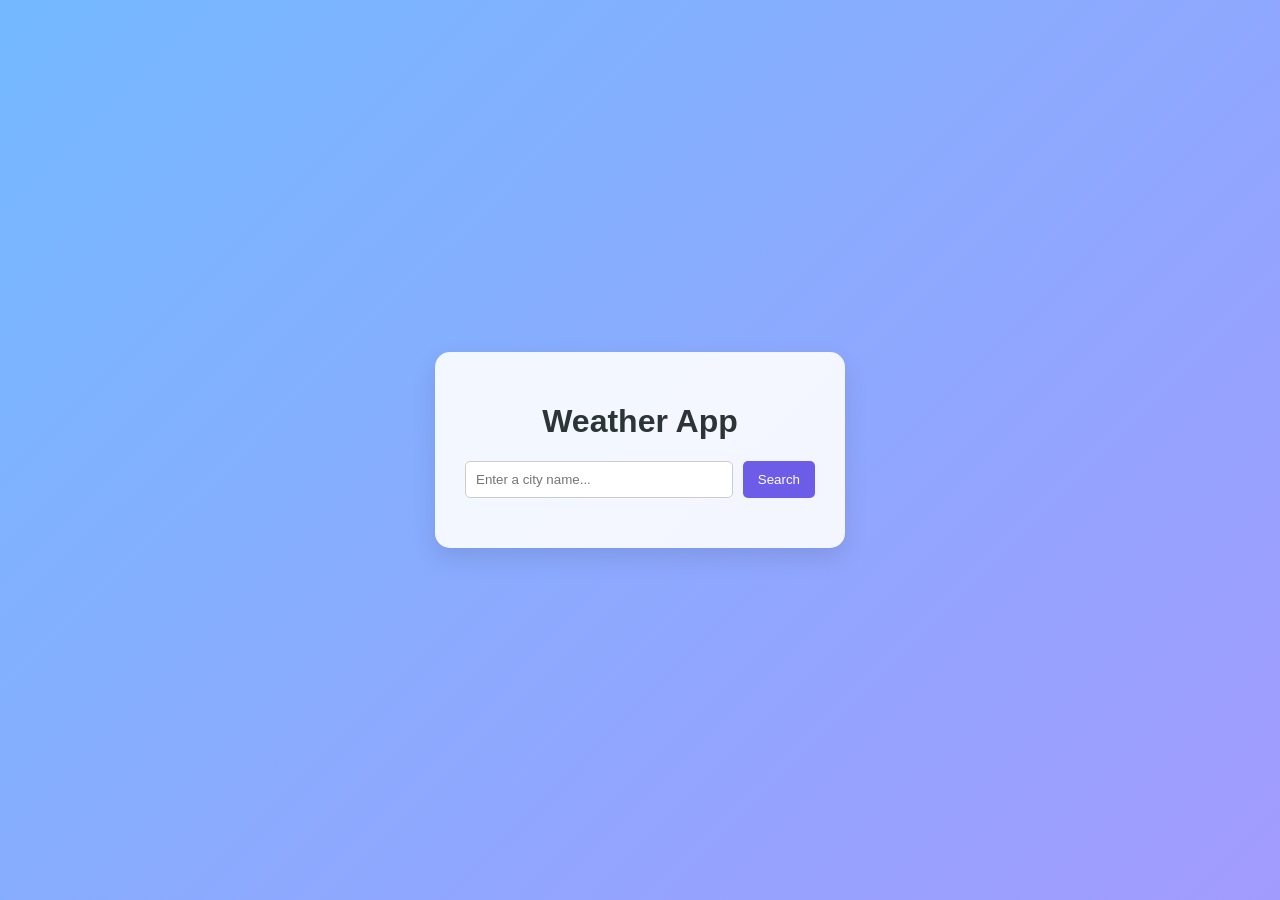
==== weather-app/index.html @ 1c3518b7 "1er commit sur weather-app" ====
<!DOCTYPE html>
<html lang="en">
<head>
    <meta charset="UTF-8">
    <meta name="viewport" content="width=device-width, initial-scale=1.0">
    <title>Weather App</title>
    <link rel="stylesheet" href="style.css">
</head>
<body>
    <div class="weather-container">
        <h1>Weather App</h1>
        
        <!-- Form to search for a city -->
        <form id="search-form">
            <input type="text" id="city-input" placeholder="Enter a city name..." required>
            <button type="submit">Search</button>
        </form>
         <div id="weather-result" class="weather-result"></div>
    </div>

    <script src="script.js"></script>
    
</body>
</html>
---- weather-app/style.css ----
body {
    font-family: 'Segoe UI', Tahoma, Geneva, Verdana, sans-serif;
    background: linear-gradient(135deg, #74b9ff, #a29bfe);
    display: flex;
    justify-content: center;
    align-items: center;
    height: 100vh;
    margin: 0;
    color: #2d3436;
}

.weather-container {
    background: rgba(255, 255, 255, 0.9);
    padding: 30px;
    border-radius: 15px;
    box-shadow: 0 10px 25px rgba(0, 0, 0, 0.1);
    text-align: center;
    width: 350px;
}

form {
    display: flex;
    gap: 10px;
    margin-bottom: 20px;
}

input {
    flex: 1;
    padding: 10px;
    border: 1px solid #ccc;
    border-radius: 5px;
    outline: none;
}

button {
    background-color: #6c5ce7;
    color: white;
    border: none;
    padding: 10px 15px;
    border-radius: 5px;
    cursor: pointer;
    transition: 0.2s;
}

button:hover {
    background-color: #5b4cc4;
}

.error-message {
    color: #d63031;
    font-weight: bold;
}
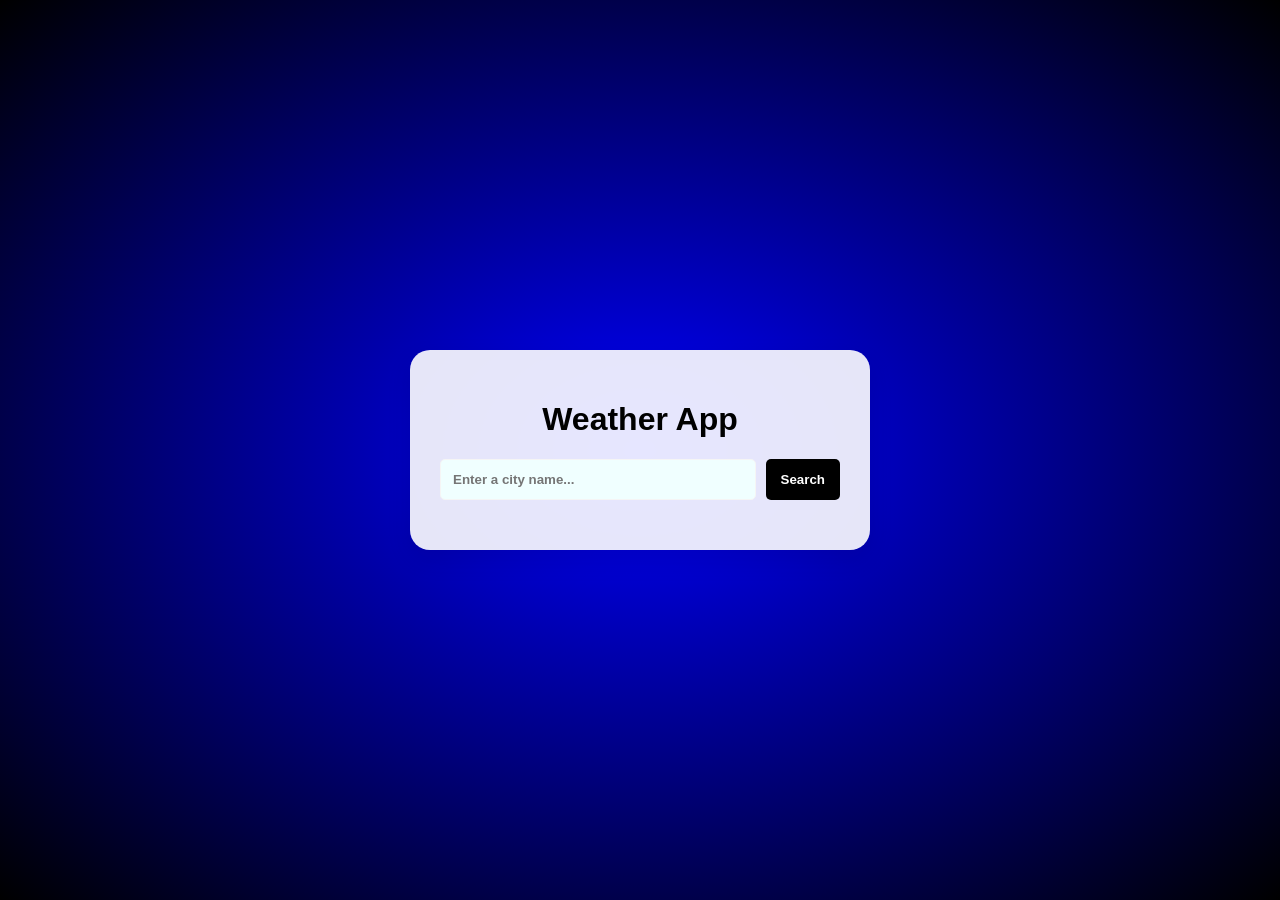
==== commit f04ad654: "finalisation de l'app meteo" ====
--- a/weather-app/index.html
+++ b/weather-app/index.html
@@ -10,12 +10,12 @@
     <div class="weather-container">
         <h1>Weather App</h1>
         
-        <!-- Form to search for a city -->
+        <!-- Form -->
         <form id="search-form">
             <input type="text" id="city-input" placeholder="Enter a city name..." required>
             <button type="submit">Search</button>
         </form>
-         <div id="weather-result" class="weather-result"></div>
+        <div id="weather-result" class="weather-result"></div>
     </div>
 
     <script src="script.js"></script>
--- a/weather-app/style.css
+++ b/weather-app/style.css
@@ -1,23 +1,23 @@
-
 
 body {
-    font-family: 'Segoe UI', Tahoma, Geneva, Verdana, sans-serif;
-    background: linear-gradient(135deg, #74b9ff, #a29bfe);
+    font-family: sans-serif;
+    background: radial-gradient(blue ,black);
     display: flex;
     justify-content: center;
     align-items: center;
+    font-weight: 800;
     height: 100vh;
     margin: 0;
-    color: #2d3436;
+    color: black;
 }
 
 .weather-container {
     background: rgba(255, 255, 255, 0.9);
     padding: 30px;
-    border-radius: 15px;
-    box-shadow: 0 10px 25px rgba(0, 0, 0, 0.1);
+    border-radius: 20px;
+    box-shadow: 0 10px 25px rgba(15, 14, 14, 0.1);
     text-align: center;
-    width: 350px;
+    width: 400px;
 }
 
 form {
@@ -28,16 +28,19 @@
 
 input {
     flex: 1;
-    padding: 10px;
-    border: 1px solid #ccc;
+    background-color: azure;
+    font-weight: 700;
+    padding: 12px;
+    border: 1px solid whitesmoke;
     border-radius: 5px;
     outline: none;
 }
 
 button {
-    background-color: #6c5ce7;
+    background-color: black;
     color: white;
     border: none;
+    font-weight: 700;
     padding: 10px 15px;
     border-radius: 5px;
     cursor: pointer;
